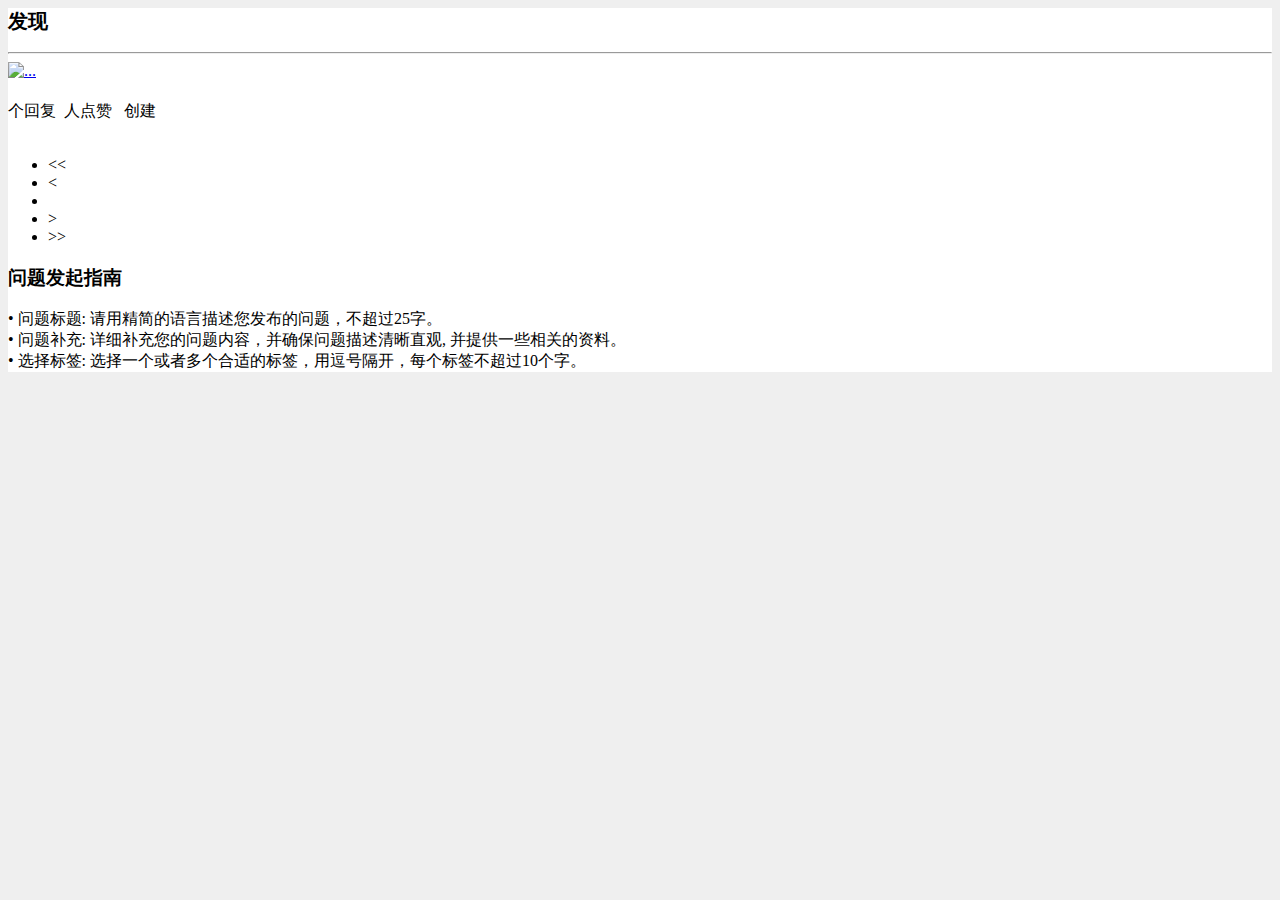
==== src/main/resources/templates/index.html @ 9f9552b1 "v0.0.1" ====
<html xmlns:th="http://www.thymeleaf.org">
<head>
    <meta charset="UTF-8">
    <title>华山论码</title>
    <link rel="stylesheet" href="css/bootstrap.min.css">
    <link rel="stylesheet" href="css/bootstrap-theme.min.css">
    <link rel="stylesheet" href="css/mycss.css">
    <link rel="icon" href="image/logo.png"/>
    <link rel="stylesheet" href="css/link.css">
    <script src="js/jquery-3.3.1.min.js"></script>
    <script src="js/bootstrap.min.js"></script>
</head>
<body style="background-color: #efefef">
<div th:insert="~{navigation.html :: navigation}"></div>
<div class="container" style="background-color: white">
    <div class="row">
        <div class="col-lg-9 aw-nav-tabs">
            <h2 style="font-size: 20px"><span class="glyphicon glyphicon-list"></span> 发现</h2>
            <hr>
            <div class="media" th:each="question:${pagination.questions}">
                <div class="media-left">
                    <a href="#">
                        <img class="media-object" th:src="${question.user.avatar_url}" alt="..."/>
                    </a>
                </div>
                <div class="media-body">
                    <a th:href="@{'/question/'+${question.id}}"><h4 class="media-heading" th:text="${question.title}"></h4></a>
                    <span class="text-desc">
                        <span th:text="${question.comment_count}"></span>个回复&nbsp;
                        <span th:text="${question.like_count}"></span>人点赞 &nbsp;
                        <span th:text="${#dates.format(question.gmt_create, 'yyyy-MM-dd')}"></span> 创建
                    </span>
                </div>
                <br>
            </div>
            <nav aria-label="Page navigation pagination-right">
                <ul class="pagination">
                    <li th:if="${pagination.showFirstPage==true}">
                        <a th:href="@{/(page=1)}" aria-label="Previous">
                            <span aria-hidden="true">&lt;&lt;</span>
                        </a>
                    </li>
                    <li th:if="${pagination.showPrevious==true}">
                        <a th:href="@{/(page=${pagination.page-1})}" aria-label="Previous">
                            <span aria-hidden="true">&lt;</span>
                        </a>
                    </li>
                    <li th:each="page : ${pagination.pages}" th:class="${pagination.page==page}?'active':''">
                        <a th:href="@{/(page=${page})}" th:text="${page}"></a>
                    </li>
                    <li th:if="${pagination.showNext==true}">
                        <a th:href="@{/(page=${pagination.page+1})}" aria-label="Next">
                            <span aria-hidden="true">&gt;</span>
                        </a>
                    </li>
                    <li th:if="${pagination.showEndPage==true}">
                        <a th:href="@{/(page=${pagination.totalPage})}" aria-label="Next">
                            <span aria-hidden="true">&gt;&gt;</span>
                        </a>
                    </li>
                </ul>
            </nav>
        </div>
        <div class="col-lg-3">
            <h3>问题发起指南</h3>
            • 问题标题: 请用精简的语言描述您发布的问题，不超过25字。<br>
            • 问题补充: 详细补充您的问题内容，并确保问题描述清晰直观, 并提供一些相关的资料。<br>
            • 选择标签: 选择一个或者多个合适的标签，用逗号隔开，每个标签不超过10个字。
        </div>
    </div>
</div>

</body>
</html>
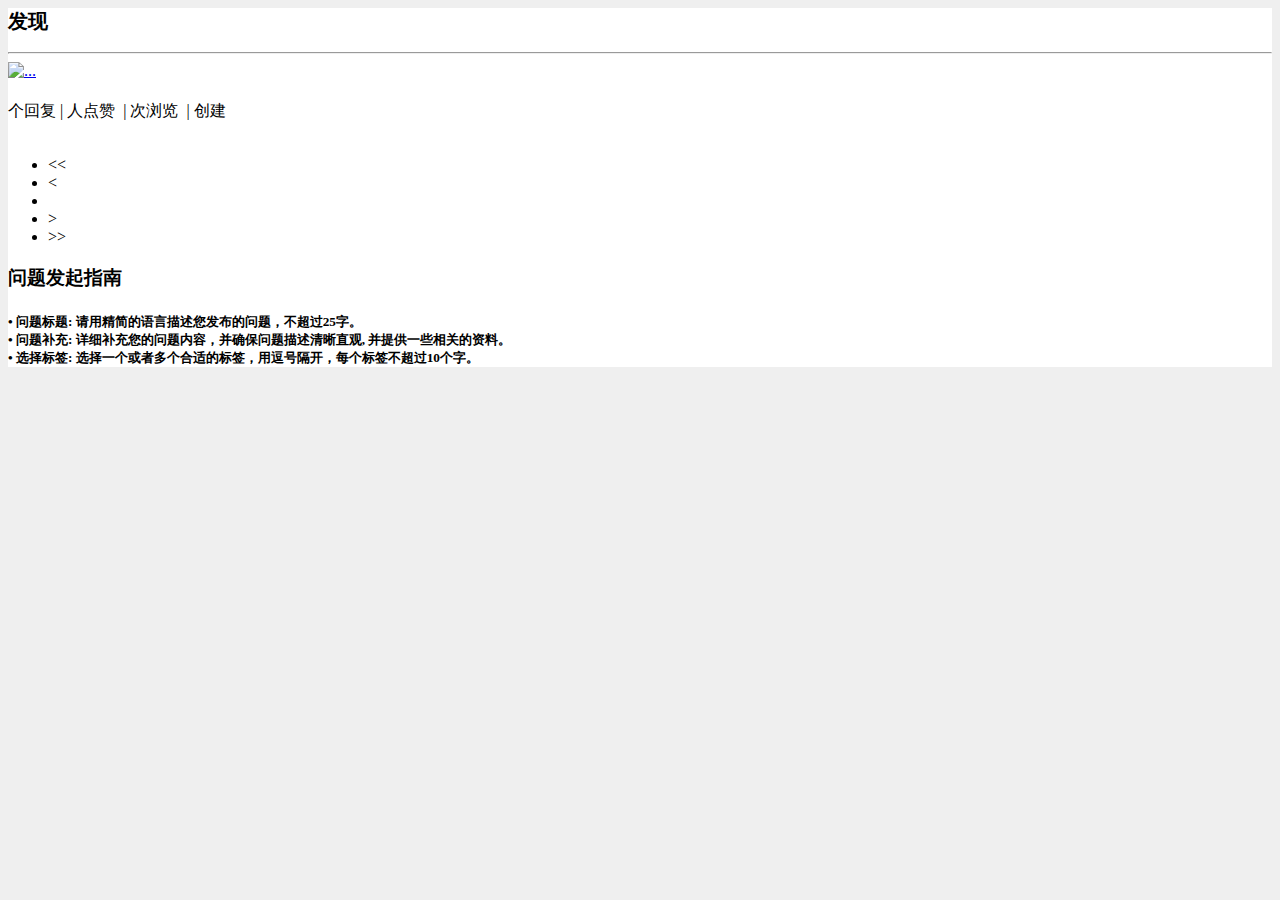
==== commit 3222bc8a: "add comment and complete exceptionHandler" ====
--- a/src/main/resources/templates/index.html
+++ b/src/main/resources/templates/index.html
@@ -26,8 +26,9 @@
                 <div class="media-body">
                     <a th:href="@{'/question/'+${question.id}}"><h4 class="media-heading" th:text="${question.title}"></h4></a>
                     <span class="text-desc">
-                        <span th:text="${question.comment_count}"></span>个回复&nbsp;
-                        <span th:text="${question.like_count}"></span>人点赞 &nbsp;
+                        <span th:text="${question.comment_count}"></span>个回复&nbsp;|
+                        <span th:text="${question.like_count}"></span>人点赞 &nbsp;|
+                        <span th:text="${question.view_count}"></span>次浏览 &nbsp;|
                         <span th:text="${#dates.format(question.gmt_create, 'yyyy-MM-dd')}"></span> 创建
                     </span>
                 </div>
@@ -63,9 +64,9 @@
         </div>
         <div class="col-lg-3">
             <h3>问题发起指南</h3>
-            • 问题标题: 请用精简的语言描述您发布的问题，不超过25字。<br>
+            <h5>• 问题标题: 请用精简的语言描述您发布的问题，不超过25字。<br>
             • 问题补充: 详细补充您的问题内容，并确保问题描述清晰直观, 并提供一些相关的资料。<br>
-            • 选择标签: 选择一个或者多个合适的标签，用逗号隔开，每个标签不超过10个字。
+            • 选择标签: 选择一个或者多个合适的标签，用逗号隔开，每个标签不超过10个字。</h5>
         </div>
     </div>
 </div>
